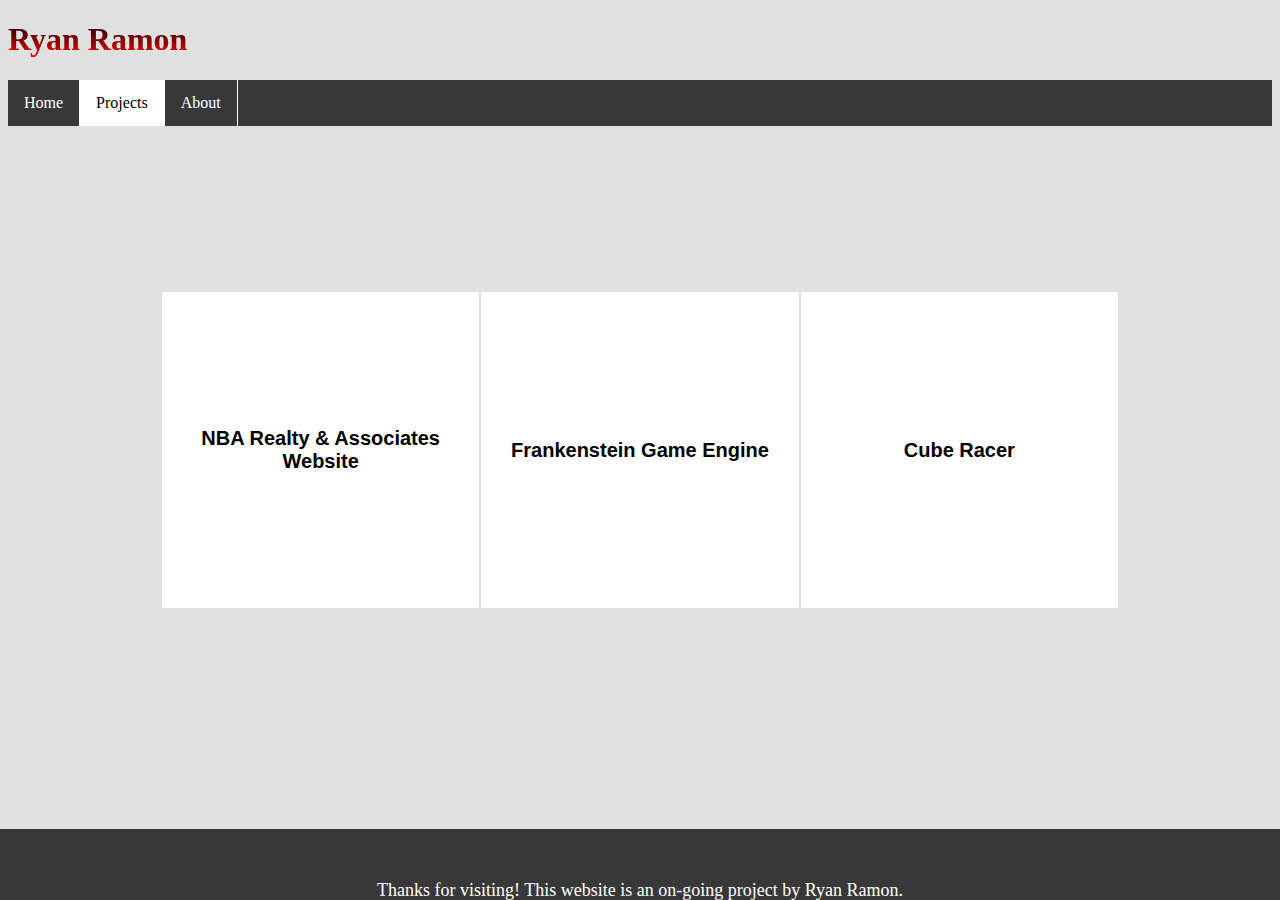
==== projects.html @ 2e9a1315 "Portfolio site v0.1" ====
<!DOCTYPE html>
<html lang="en">
<head>
    <meta charset="UTF-8">
    <meta http-equiv="X-UA-Compatible" content="IE=edge">
    <meta name="viewport" content="width=device-width, initial-scale=1.0">
    <title>Projects Page</title>
    <link rel="stylesheet" href="styles.css">
</head>
<body>
    <h1 id="logo">Ryan Ramon</h1>
    <ul>
        <li><a class="inactivePage" href="home.html">Home</a></li>
        <li><a class="activePage" href="projects.html">Projects</a></li>
        <li><a class="inactivePage" href="about.html">About</a></li>
    </ul>

    <table id="projectTable">
        <tr>
            <th><a href="Project_nba.html">NBA Realty & Associates Website</a></th>
            <th><a href="Project_ge.html">Frankenstein Game Engine</a></th>
            <th><a href="Project_racer.html">Cube Racer</a></th>
        </tr>
    </table>

    <div>
        <p class="footer">
            Thanks for visiting! This website is an on-going project by Ryan Ramon.
        </p>
    </div>
</body>
</html>
---- styles.css ----
:root {
    --green: #00ff00;
    --white: #ffffff;
    --black: #000000;
    --lightGrey: #e0e0e0;
    --darkGrey: #383838;
}

* {
    color: var(--fontColor);
}

body {
    background-color: var(--lightGrey);
    margin-bottom: 10%;
}

ul {
    list-style-type: none;
    margin: 0;
    padding: 0;
    overflow: hidden;
    background-color: var(--darkGrey);
}

li {
    float: left;
}

li a {
    display: block;
    color: white;
    text-align: center;
    padding: 14px 16px;
    text-decoration: none;
    border-right: 1px solid white;
    font-family: Georgia;
}

p {
    margin-left: auto;
    margin-right: auto;
    width: 40rem;
    font-family: Georgia;
    font-size: 24px;
    text-align: justify;
    padding-top: 4%;
}

.inactivePage:hover {
    background-color: black;
}

.activePage {
    background-color: white;
    color: black;
}

.list {
    list-style: square;
}

.downloadContainer {
    margin-left: auto;
    margin-right: auto;
    width: 35%;
    font-size: 2rem;
    text-align: center;
    background: var(--darkGrey);
    color: white;
    border-radius: 10px;
    text-decoration: none;
}

.downloadContainer:hover {
    background: black;
    color: white;
}

.footer {
    position: fixed;
    left: 0;
    bottom: 0;
    width: 100%;
    height: 20px;
    background-color: var(--darkGrey);
    color: white;
}

p.footer {
    margin: auto auto;
    font-size: 18px;
    text-align: center;
}

.project_title{
    width: 100%;
    display: flex;
    align-items: center;
    justify-content: center;
    padding-top: 4%;
}

.project_title_heading{
    font-family: sans-serif;
    color: var(--darkGrey);
    display: flex;
    align-items: center;
    justify-content: center;
}

a.project_title_heading{
    color: red;
}

.project_paragraph{
    padding-top: 0%;
    width: 40rem;
}

.project_paragraph_title{
    margin-left: auto;
    margin-right: auto;
    width: 40rem;
    font-family: sans-serif;
    font-size: 24px;
    text-align: justify;
    padding-top: 4%;
    padding-bottom: 0%;
}

.project_image{
    width: 50em;
    display: block;
    margin-left: auto;
    margin-right: auto;
}

#downloadIMG {
    width: 20px;
}

#logo {
    background-image: linear-gradient(to top, red 0%, black 100%);
    background-color: white;
    font-family: Georgia;
    -webkit-background-clip: text;
    -webkit-text-fill-color: transparent;
    align-items: center;
    display: flex;
    font-size: 2rem;
}

#projectTable {
    position: absolute;
    top: 50%;
    left: 50%;
    transform: translate(-50%, -50%);
    width: 75%;
    height: 20rem;
}

#projectTable th {
    background-color: white;
    width: 25%;
    color: black;
    font-size: 20px;
    font-family: sans-serif;
}

#projectTable th:hover{
    background-color: var(--darkGrey);
    color: white;
}

#projectTable a{
    text-decoration: none;
}

#projectTable tbody tr:first-child th:nth-child(1):hover{
}

#projectTable tbody tr:first-child th:nth-child(2):hover{
}

#projectTable tbody tr:first-child th:nth-child(3):hover{
}
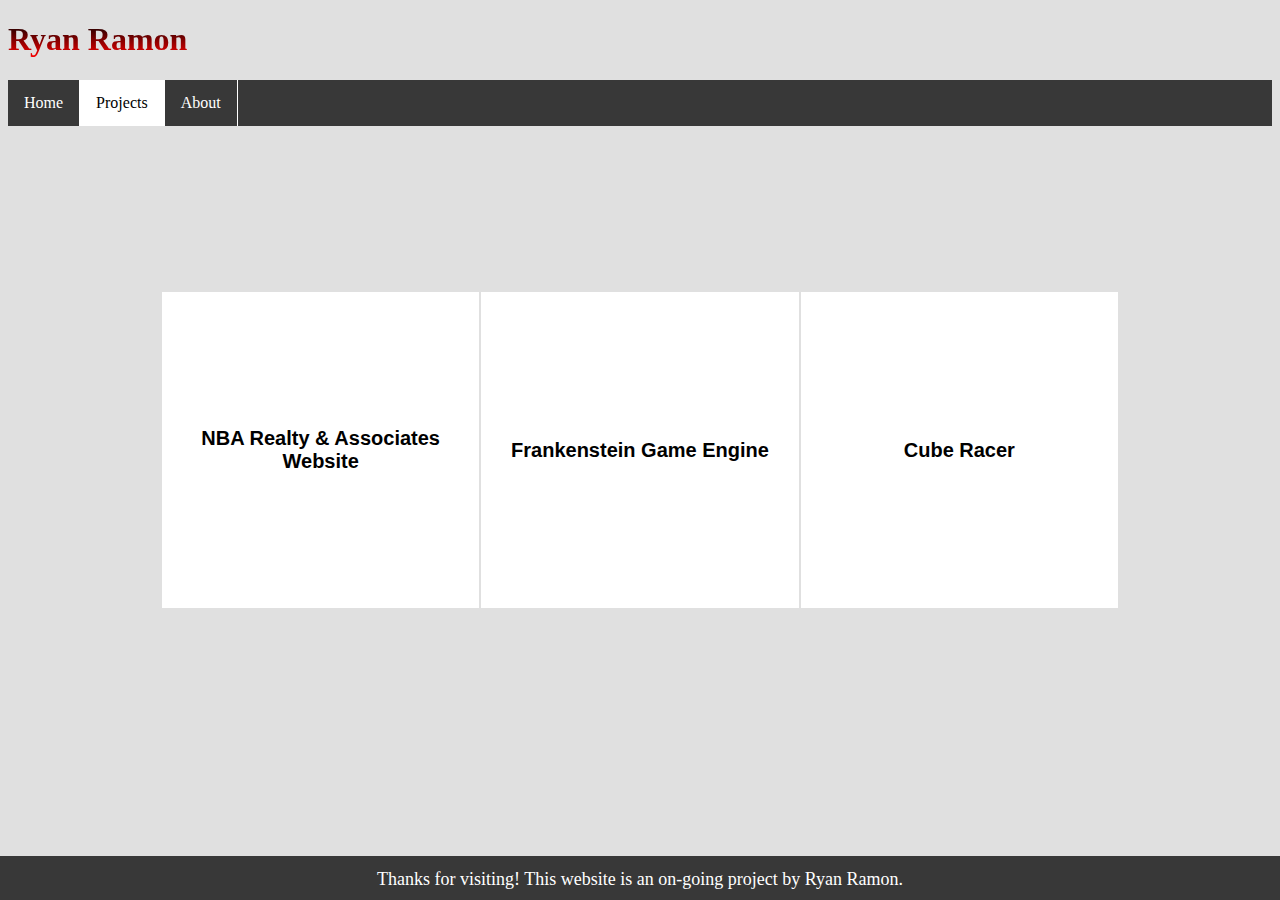
==== commit 3ff28095: "Update projects.html" ====
--- a/projects.html
+++ b/projects.html
@@ -18,8 +18,8 @@
     <table id="projectTable">
         <tr>
             <th><a href="Project_nba.html">NBA Realty & Associates Website</a></th>
-            <th><a href="Project_ge.html">Frankenstein Game Engine</a></th>
-            <th><a href="Project_racer.html">Cube Racer</a></th>
+            <th><a href="maintainence.html">Frankenstein Game Engine</a></th>
+            <th><a href="maintainence.html">Cube Racer</a></th>
         </tr>
     </table>
 
@@ -29,4 +29,4 @@
         </p>
     </div>
 </body>
-</html>+</html>
--- a/styles.css
+++ b/styles.css
@@ -41,10 +41,15 @@
     margin-left: auto;
     margin-right: auto;
     width: 40rem;
-    font-family: Georgia;
+    font-family: Calibri;
     font-size: 24px;
     text-align: justify;
     padding-top: 4%;
+    padding-bottom: 4%;
+}
+
+a.paragraph_link{
+    color: red;
 }
 
 .inactivePage:hover {
@@ -82,7 +87,7 @@
     left: 0;
     bottom: 0;
     width: 100%;
-    height: 20px;
+    height: 2%;
     background-color: var(--darkGrey);
     color: white;
 }
@@ -91,14 +96,18 @@
     margin: auto auto;
     font-size: 18px;
     text-align: center;
+    padding-top: 1%;
+    padding-bottom: 1%;
 }
 
 .project_title{
+    font-size: 40px;
     width: 100%;
     display: flex;
     align-items: center;
     justify-content: center;
     padding-top: 4%;
+    font-family: Calibri;
 }
 
 .project_title_heading{
@@ -115,6 +124,7 @@
 
 .project_paragraph{
     padding-top: 0%;
+    padding-bottom: 2%;
     width: 40rem;
 }
 
@@ -134,6 +144,17 @@
     display: block;
     margin-left: auto;
     margin-right: auto;
+}
+
+p.underConst{
+    margin-left: auto;
+    margin-right: auto;
+    width: 40rem;
+    font-family: sans-serif;
+    font-size: 40px;
+    text-align: center;
+    padding-top: 10%;
+    padding-bottom: 0%;
 }
 
 #downloadIMG {
@@ -177,6 +198,14 @@
     text-decoration: none;
 }
 
+#aboutIMG {
+    width: 20em;
+    display: block;
+    margin-left: auto;
+    margin-right: auto;
+    padding-top: 2%;
+}
+
 #projectTable tbody tr:first-child th:nth-child(1):hover{
 }
 
@@ -184,4 +213,4 @@
 }
 
 #projectTable tbody tr:first-child th:nth-child(3):hover{
-}+}
